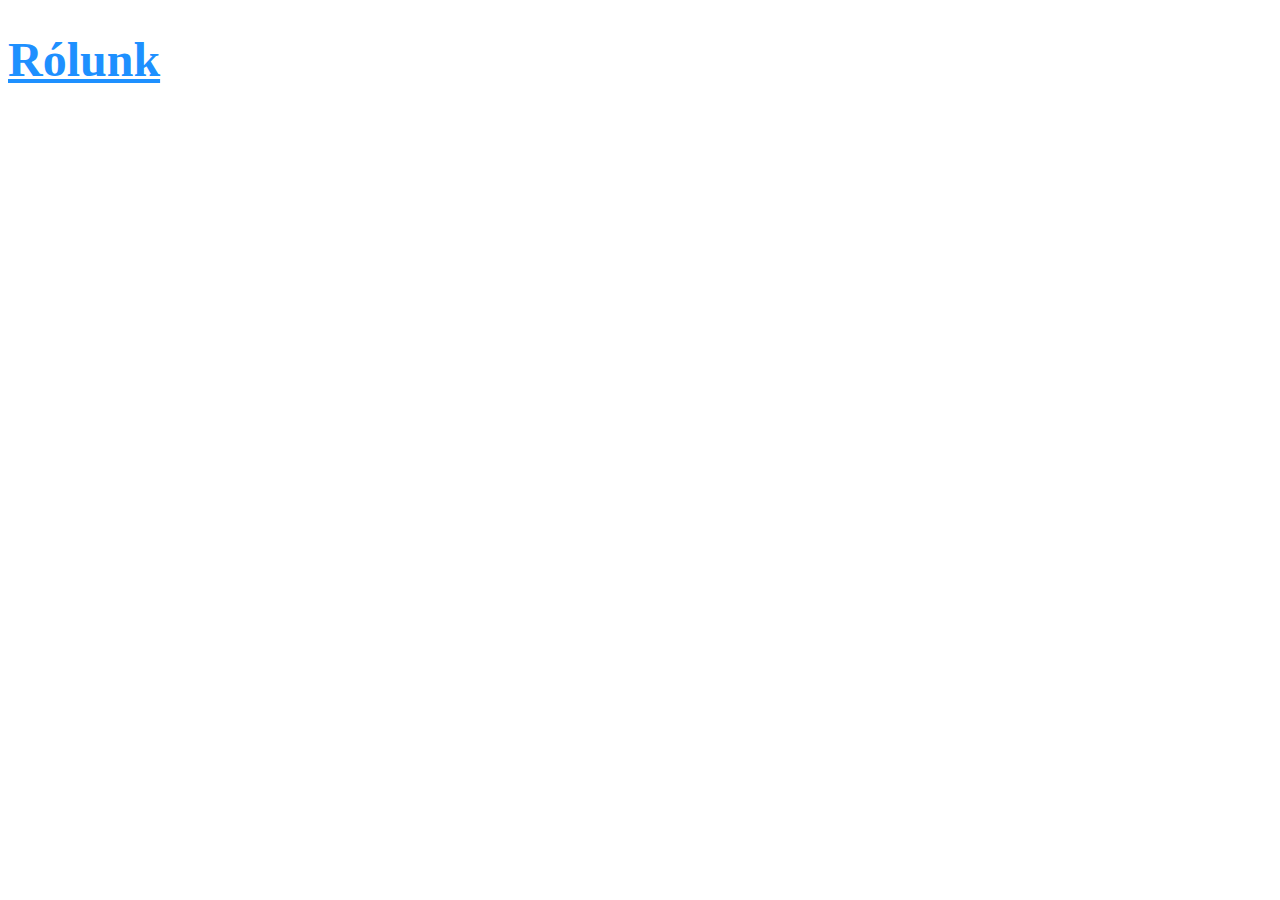
==== about.html @ a2ab8d2e "about.html" ====
<!DOCTYPE html>
<html lang="en">
<head>
    <meta charset="UTF-8">
    <meta name="viewport" content="width=device-width, initial-scale=1.0">
    <link rel="stylesheet" href="css/styles.css">
    <title>About as</title>
</head>
<body>
    <h1>Rólunk</h1>
    
</body>
</html>
---- css/styles.css ----
html {
    font-size: 10px;
}

h1 {
    color:dodgerblue;
    text-decoration: underline;
    font-size: 4.8rem;
}

p {
    font-size: 1.8rem;
    letter-spacing: 1px;
}
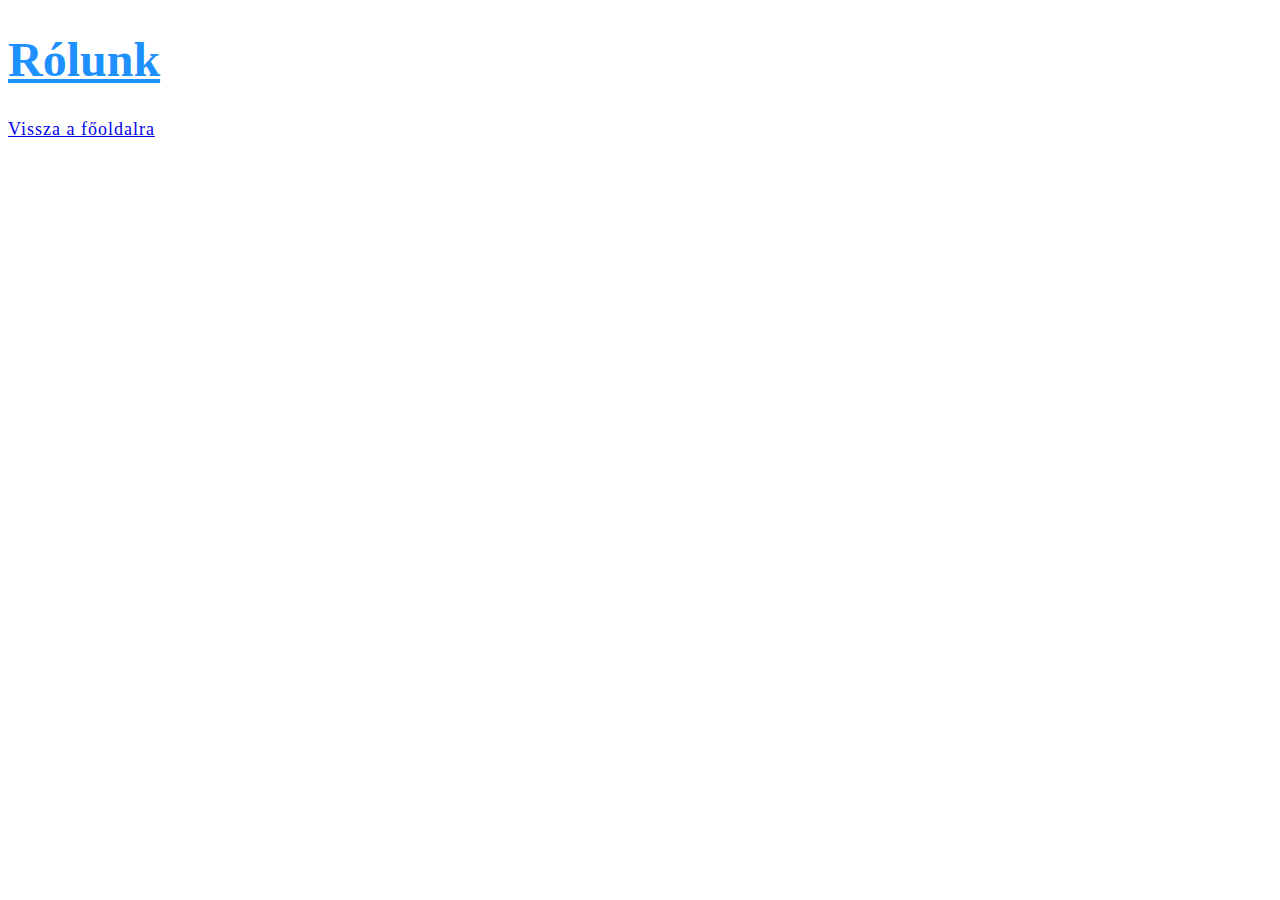
==== commit 3aa22a98: "Linkek az egyes oldalak között" ====
--- a/about.html
+++ b/about.html
@@ -8,6 +8,7 @@
 </head>
 <body>
     <h1>Rólunk</h1>
+    <p><a href="index.html">Vissza a főoldalra</a></p>
     
 </body>
 </html>